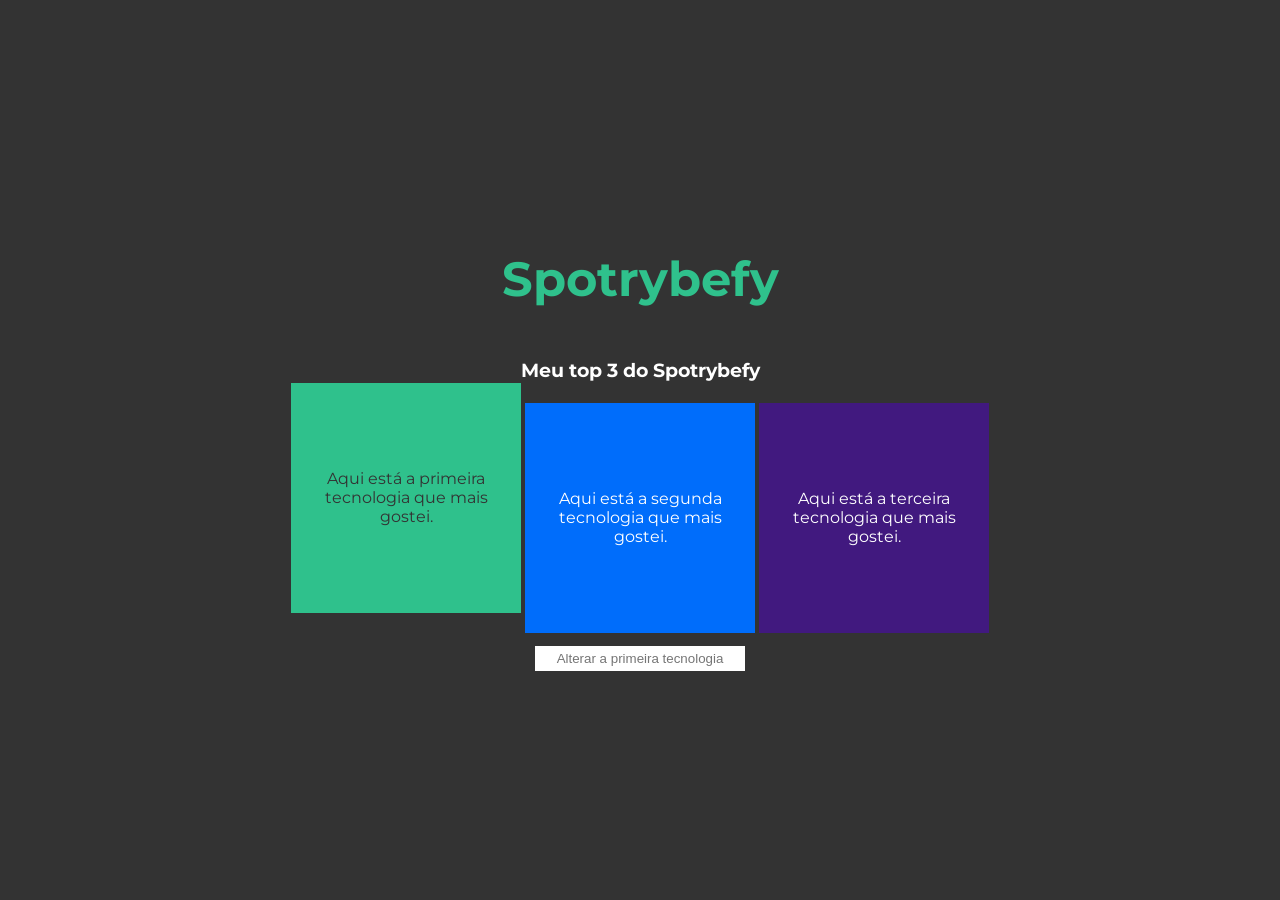
==== bloco_5/dia_3/index.html @ d3dbd08f "isso ae" ====
<!DOCTYPE html>
<html lang="pt-br">
  <head>
  <meta charset="UTF-8">
  <title>addEventListener</title>
  <link rel="preconnect" href="https://fonts.gstatic.com">
  <link href="https://fonts.googleapis.com/css2?family=Montserrat:wght@400;900&display=swap" rel="stylesheet">
  <link rel="stylesheet" href="style.css">
  </head>
  <body>
    <h1>Spotrybefy</h1>
    <h3 id="mySpotrybefy">Meu top 3 do Spotrybefy</h3>
    <div class="container">
      <div class="tech" id="divUm">Aqui está a primeira tecnologia que mais gostei.</div>
      <div id="divDois">Aqui está a segunda tecnologia que mais gostei.</div>
      <div id="divTres">Aqui está a terceira tecnologia que mais gostei.</div>
    </div>
    <input type="text" id="input" placeholder="Alterar a primeira tecnologia">
    <script src="main.js"></script>
  </body>
</html>
---- bloco_5/dia_3/style.css ----
body {
    align-items: center;
    background-color: #333;
    color: white;
    display: flex;
    flex-flow: column wrap;
    font-family: Montserrat, sans-serif;
    height: 100vh;
    justify-content: center;
    margin: 0;
    padding: 0;
    width: 100vw;
  }
  
  .container {
    display: flex;
    flex-flow: row wrap;
  }
  
  .container div {
    align-items: center;
    display: flex;
    flex-flow: column wrap;
    height: 200px;
    justify-content: center;
    margin: 2px;
    padding: 15px;
    text-align: center;
    transition: all 0.25s ease;
    width: 200px;
  }
  
  h1 {
    font-size: 48px;
    color: #2fc18c;
  }
  
  .container div:nth-of-type(1) {
    background-color: #2fc18c;
    color: #333;
  }
  
  .container div:nth-of-type(2) {
    background-color: #006dfb;
  }
  
  .container div:nth-of-type(3) {
    background-color: #41197f;
  }
  
  input {
    border: 1px solid #333;
    margin: 10px 0;
    padding: 5px;
    text-align: center;
    width: 200px;
  }
  
  input:hover {
    border: 1px solid #2fc18c;
  }
  
  input:focus {
    border: 1px solid #006dfb;
    outline: 2px solid #006dfb;
  }
  
  .tech {
    transform: translateY(-20px);
  }
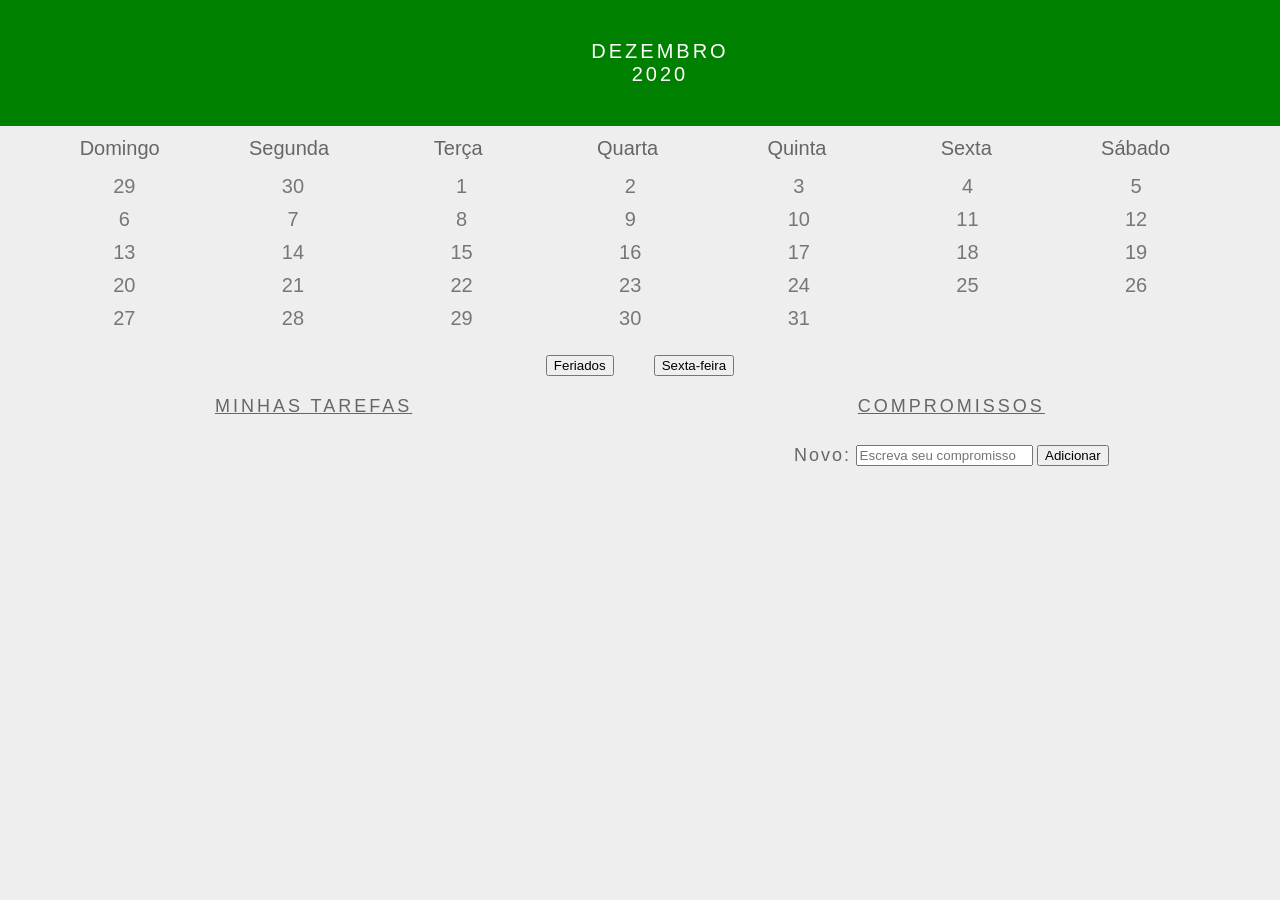
==== commit ae73ed54: "exercicios de eventos" ====
--- a/bloco_5/dia_3/index.html
+++ b/bloco_5/dia_3/index.html
@@ -1,21 +1,46 @@
 <!DOCTYPE html>
-<html lang="pt-br">
+<html>
   <head>
-  <meta charset="UTF-8">
-  <title>addEventListener</title>
-  <link rel="preconnect" href="https://fonts.gstatic.com">
-  <link href="https://fonts.googleapis.com/css2?family=Montserrat:wght@400;900&display=swap" rel="stylesheet">
-  <link rel="stylesheet" href="style.css">
+    <link rel="stylesheet" href="style.css">
+    <meta charset="UTF-8" />
+    <meta name="viewport" content="width=device-width" />
+    <title>Calendar</title>
   </head>
   <body>
-    <h1>Spotrybefy</h1>
-    <h3 id="mySpotrybefy">Meu top 3 do Spotrybefy</h3>
-    <div class="container">
-      <div class="tech" id="divUm">Aqui está a primeira tecnologia que mais gostei.</div>
-      <div id="divDois">Aqui está a segunda tecnologia que mais gostei.</div>
-      <div id="divTres">Aqui está a terceira tecnologia que mais gostei.</div>
+    <header class="month-container">
+      <ul>
+        <li id="month">Dezembro</li>
+        <li id="year">2020</li>
+      </ul>
+    </header>
+    <div class="week-days-container">
+      <ul class="week-days">
+      </ul>
     </div>
-    <input type="text" id="input" placeholder="Alterar a primeira tecnologia">
-    <script src="main.js"></script>
+    <div class="days-container">
+      <ul id="days">
+      </ul>
+    </div>
+    <div class="buttons-container">
+    </div>
+    <section class="tasks-container">
+      <div class="my-tasks">
+        <h3>MINHAS TAREFAS</h3>
+      </div>
+      <div class="input-container">
+        <h3>COMPROMISSOS</h3>
+        <label for="task-input">Novo:</label>
+        <input type="text"
+          id="task-input"
+          placeholder="Escreva seu compromisso"
+        >
+        <button id="btn-add">Adicionar</button>
+      </div>
+      <div class="task-list-container">
+        <ul class="task-list">
+        </ul>
+      </div>
+    </section>
+    <script src="script.js"></script>
   </body>
 </html>
--- a/bloco_5/dia_3/style.css
+++ b/bloco_5/dia_3/style.css
@@ -1,70 +1,155 @@
+
+* {
+  margin: 0;
+}
+
 body {
-    align-items: center;
-    background-color: #333;
-    color: white;
-    display: flex;
-    flex-flow: column wrap;
-    font-family: Montserrat, sans-serif;
-    height: 100vh;
-    justify-content: center;
-    margin: 0;
-    padding: 0;
-    width: 100vw;
-  }
-  
-  .container {
-    display: flex;
-    flex-flow: row wrap;
-  }
-  
-  .container div {
-    align-items: center;
-    display: flex;
-    flex-flow: column wrap;
-    height: 200px;
-    justify-content: center;
-    margin: 2px;
-    padding: 15px;
-    text-align: center;
-    transition: all 0.25s ease;
-    width: 200px;
-  }
-  
-  h1 {
-    font-size: 48px;
-    color: #2fc18c;
-  }
-  
-  .container div:nth-of-type(1) {
-    background-color: #2fc18c;
-    color: #333;
-  }
-  
-  .container div:nth-of-type(2) {
-    background-color: #006dfb;
-  }
-  
-  .container div:nth-of-type(3) {
-    background-color: #41197f;
-  }
-  
-  input {
-    border: 1px solid #333;
-    margin: 10px 0;
-    padding: 5px;
-    text-align: center;
-    width: 200px;
-  }
-  
-  input:hover {
-    border: 1px solid #2fc18c;
-  }
-  
-  input:focus {
-    border: 1px solid #006dfb;
-    outline: 2px solid #006dfb;
-  }
-  
-  .tech {
-    transform: translateY(-20px);
-  }+  font-family: Verdana, Geneva, Tahoma, sans-serif;
+  background-color: #eee;
+}
+
+button {
+  margin: 20px;
+}
+
+#btn-add {
+  margin: 0;
+}
+
+.buttons-container {
+  background-color: #eee;
+  display: inline-block;
+  text-align: center;
+  width: 100%;
+}
+
+#days {
+  margin: 0;
+}
+
+#days li {
+  color: #777;
+  display: inline-block;
+  font-size:20px;
+  margin: 5px 0;
+  text-align: center;
+  vertical-align: middle;
+  width: 13.6%;
+}
+
+.input-container {
+  width: 49%;
+  height: 100px;
+  display: inline-block;
+}
+
+input {
+  margin-top: 8px;
+}
+
+label {
+  color: #666;
+  font-size: 18px;
+  font-weight: 500;
+  letter-spacing: 2px;
+  vertical-align: middle;
+}
+
+.month-container {
+  background: green;
+  padding: 40px 25px;
+  text-align: center;
+}
+
+.month-container ul li {
+  color:white;
+  font-size: 20px;
+  letter-spacing: 3px;
+  list-style-type: none;
+  text-transform: uppercase;
+}
+
+.my-tasks {
+  clear: both;
+  float: left;
+  height: 100px;
+  vertical-align: middle;
+  width: 49%;
+}
+
+.my-tasks div {
+  border: 1px solid black;
+  border-radius: 100%;
+  box-shadow: 0 4px 8px 0 rgba(0, 0, 0, 0.2), 0 6px 20px 0 rgba(0, 0, 0, 0.19);
+  display: inline-block;
+  height: 35px;
+  margin-left: 10px;
+  vertical-align: middle;
+  width: 35px;
+}
+
+.my-tasks div:hover {
+  height: 45px;
+  width: 45px;
+}
+
+.my-tasks span {
+  color: #666;
+  font-size: 18px;
+  font-weight: 500;
+  letter-spacing: 3px;
+  padding-bottom: 10px;
+  vertical-align: middle;
+}
+
+.tasks-container {
+  height: 130px;
+  justify-content: center;
+  text-align: center;
+  width: 100%;
+}
+
+.tasks-container h3 {
+  color: #666;
+  font-size: 18px;
+  font-weight: 500;
+  margin-bottom: 20px;
+  text-decoration: underline;
+  letter-spacing: 3px;
+}
+
+.task-list {
+  margin-top: 20px;
+}
+
+.task-list-container {
+  display: inline-block;
+}
+
+.task-list-container ul {
+  list-style-type: none;
+  padding: 0;
+  color: #666;
+  font-size: 18px;
+  font-weight: 500;
+  letter-spacing: 2px;
+  vertical-align: middle;
+}
+
+.week-days-container {
+  margin-left: 35px;
+}
+
+.week-days li {
+  color: #666;
+  display: inline-block;
+  text-align: center;
+  vertical-align: middle;
+  width: 13.6%;
+}
+
+.week-days {
+  font-size: 20px;
+  margin: 0px;
+  padding: 10px 0;
+}
